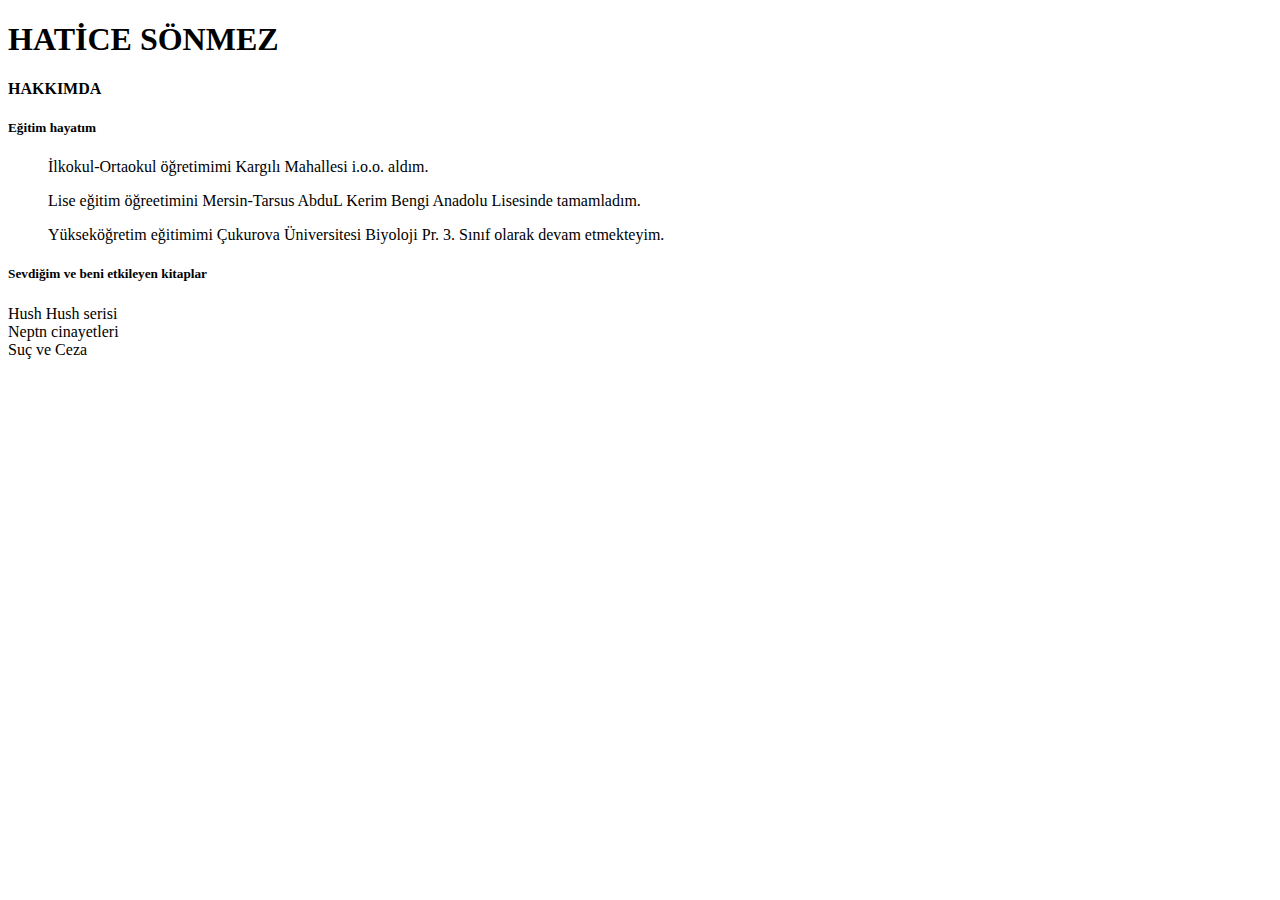
==== index.html @ 16a5df9d "html ödev" ====
<!DOCTYPE html>
<html lang="en">
<head>
    <meta charset="UTF-8">
    <meta name="viewport" content="width=device-width, initial-scale=1.0">
    <title>İlk Web Sayfam</title>
</head>
<body>
    
    <!--h1 ve h4 elementi başlangıç-->
    <h1>HATİCE SÖNMEZ</h1>
    <h4>HAKKIMDA</h4>
    <!--h1 ve h4 elementi bitiş-->

    <!--p ve ol elementi başlangıç-->
    <p> <h5> Eğitim hayatım </h5>
    <ol>İlkokul-Ortaokul öğretimimi Kargılı Mahallesi i.o.o. aldım.</ol>
    <ol>Lise eğitim öğreetimini Mersin-Tarsus AbduL Kerim Bengi Anadolu Lisesinde tamamladım.</ol>
    <ol>Yükseköğretim eğitimimi Çukurova Üniversitesi Biyoloji Pr. 3. Sınıf olarak devam etmekteyim.</ol>
    </p>
<!---p ve ol elementi bitiş-->

    <!--p ve li elementi başlangıç-->
 <p> <h5> Sevdiğim ve beni etkileyen kitaplar</h5>
<li>Hush Hush serisi</li>
<li>Neptn cinayetleri</li>
<li>Suç ve Ceza</li> </p>
<!--p ve li elementi bitiş-->


</body>
</html>
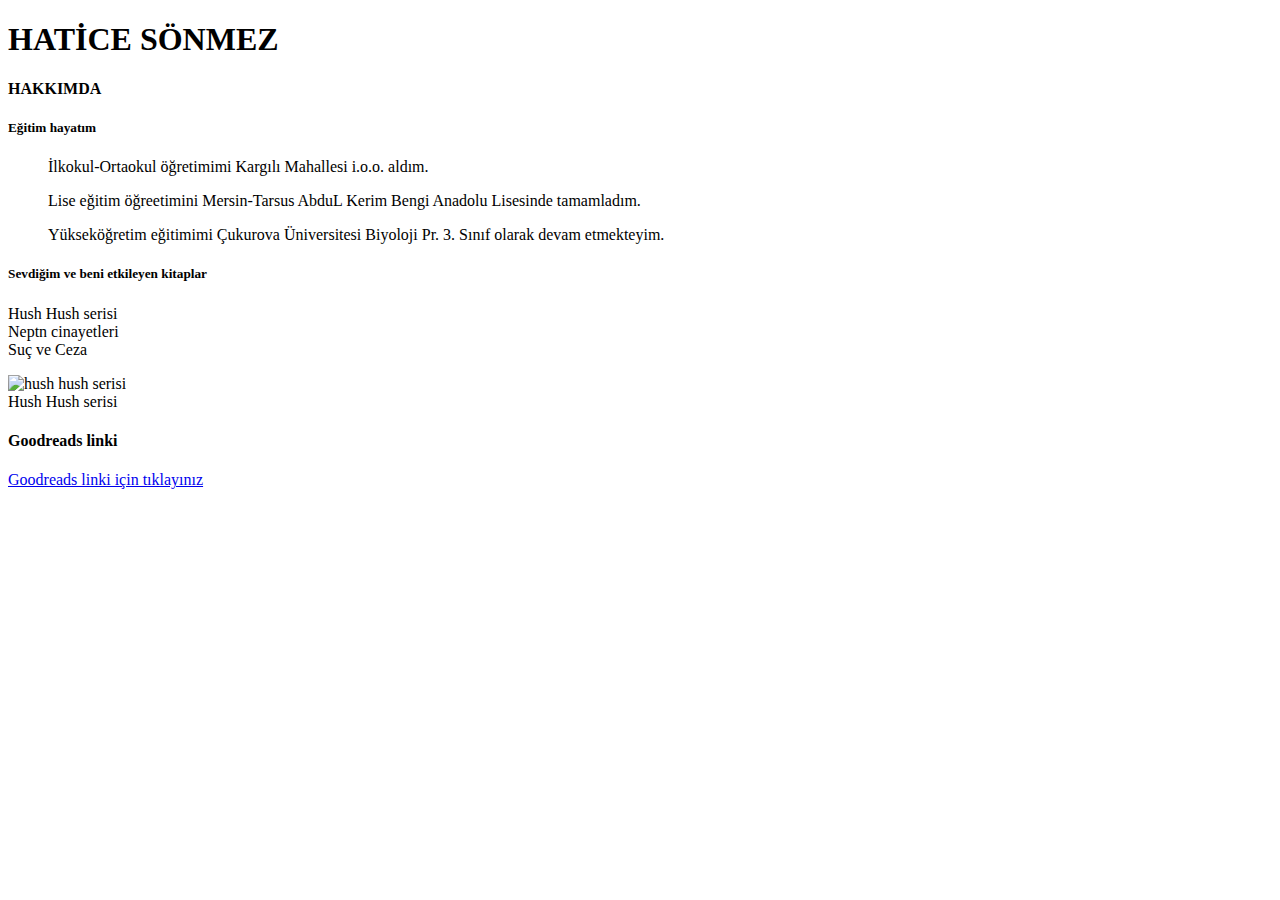
==== commit 10339ffc: "index.html" ====
--- a/index.html
+++ b/index.html
@@ -4,6 +4,8 @@
     <meta charset="UTF-8">
     <meta name="viewport" content="width=device-width, initial-scale=1.0">
     <title>İlk Web Sayfam</title>
+
+   
 </head>
 <body>
     
@@ -27,6 +29,16 @@
 <li>Suç ve Ceza</li> </p>
 <!--p ve li elementi bitiş-->
 
+<!--img elementi ve br başlangıç-->
+<img src="./hush hush.jpg" alt="hush hush serisi" title="hush hush serisi" target="hush hush serisi"> 
+<br> <a>Hush Hush serisi</a> </br>
+<!--img elementi ve br bitiş-->
+
+<h4>Goodreads linki</h4>
+
+<!--a elementi başlangıç-->
+<a href="https://www.goodreads.com/book/show/6339664-hush-hush"> Goodreads linki için tıklayınız</a>
+<!--a elementi bitiş-->
 
 </body>
 </html>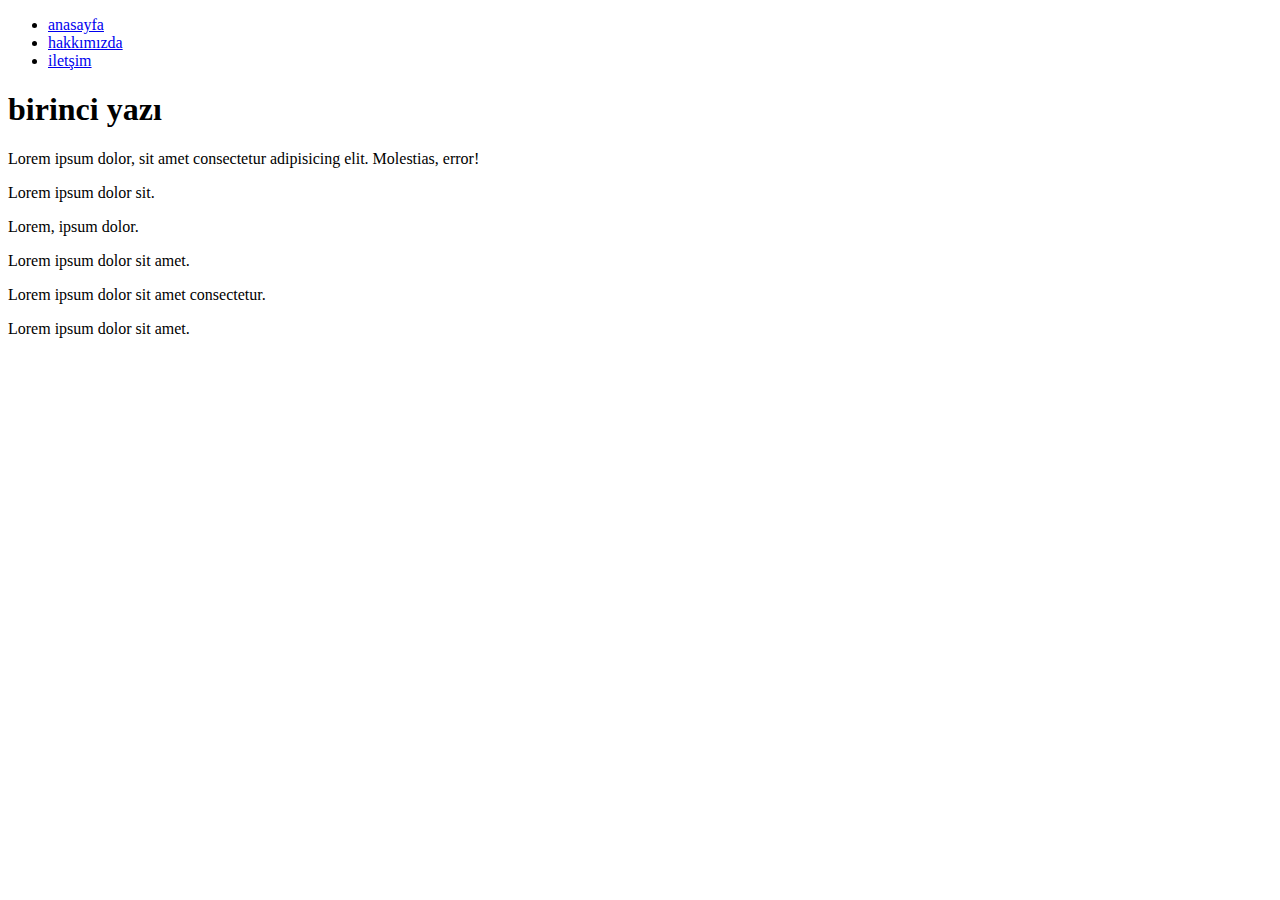
==== commit b10c55d8: "html bölüm sonu çalışması 2" ====
--- a/index.html
+++ b/index.html
@@ -3,42 +3,42 @@
 <head>
     <meta charset="UTF-8">
     <meta name="viewport" content="width=device-width, initial-scale=1.0">
-    <title>İlk Web Sayfam</title>
+    <title>kodluyoruz</title>
 
-   
 </head>
 <body>
-    
-    <!--h1 ve h4 elementi başlangıç-->
-    <h1>HATİCE SÖNMEZ</h1>
-    <h4>HAKKIMDA</h4>
-    <!--h1 ve h4 elementi bitiş-->
+    <!--Navbar- start-->
+    <header>
+        <nav>
+            <ul>
+                <li>
+                    <a href="index.html">anasayfa</a>
+                </li>
+                <li><a href="about-us.html">hakkımızda</a>
+                </li>
+                <li><a href="contact.html">iletşim</a></li>
+            </ul>
+        </nav>
+    </header>
+    <!--Navbar- end-->
 
-    <!--p ve ol elementi başlangıç-->
-    <p> <h5> Eğitim hayatım </h5>
-    <ol>İlkokul-Ortaokul öğretimimi Kargılı Mahallesi i.o.o. aldım.</ol>
-    <ol>Lise eğitim öğreetimini Mersin-Tarsus AbduL Kerim Bengi Anadolu Lisesinde tamamladım.</ol>
-    <ol>Yükseköğretim eğitimimi Çukurova Üniversitesi Biyoloji Pr. 3. Sınıf olarak devam etmekteyim.</ol>
-    </p>
-<!---p ve ol elementi bitiş-->
+    <!--Content - start-->
+<section>
+    <!--Articles-start-->
+    <article>
+        <h1>birinci yazı</h1>
+        <p>Lorem ipsum dolor, sit amet consectetur adipisicing elit. Molestias, error!</p>
+    <p>Lorem ipsum dolor sit.</p>
+    <p>Lorem, ipsum dolor.</p>
+    <p>Lorem ipsum dolor sit amet.</p>
+    <p>Lorem ipsum dolor sit amet consectetur.</p>
+    <p>Lorem ipsum dolor sit amet. </p>
+    </article>
+    <!--Articles-end-->
+</section>
+      <!--Content - end-->
 
-    <!--p ve li elementi başlangıç-->
- <p> <h5> Sevdiğim ve beni etkileyen kitaplar</h5>
-<li>Hush Hush serisi</li>
-<li>Neptn cinayetleri</li>
-<li>Suç ve Ceza</li> </p>
-<!--p ve li elementi bitiş-->
-
-<!--img elementi ve br başlangıç-->
-<img src="./hush hush.jpg" alt="hush hush serisi" title="hush hush serisi" target="hush hush serisi"> 
-<br> <a>Hush Hush serisi</a> </br>
-<!--img elementi ve br bitiş-->
-
-<h4>Goodreads linki</h4>
-
-<!--a elementi başlangıç-->
-<a href="https://www.goodreads.com/book/show/6339664-hush-hush"> Goodreads linki için tıklayınız</a>
-<!--a elementi bitiş-->
-
+      <!--Footer- start-->
+      <!--Footer- end-->
 </body>
 </html>